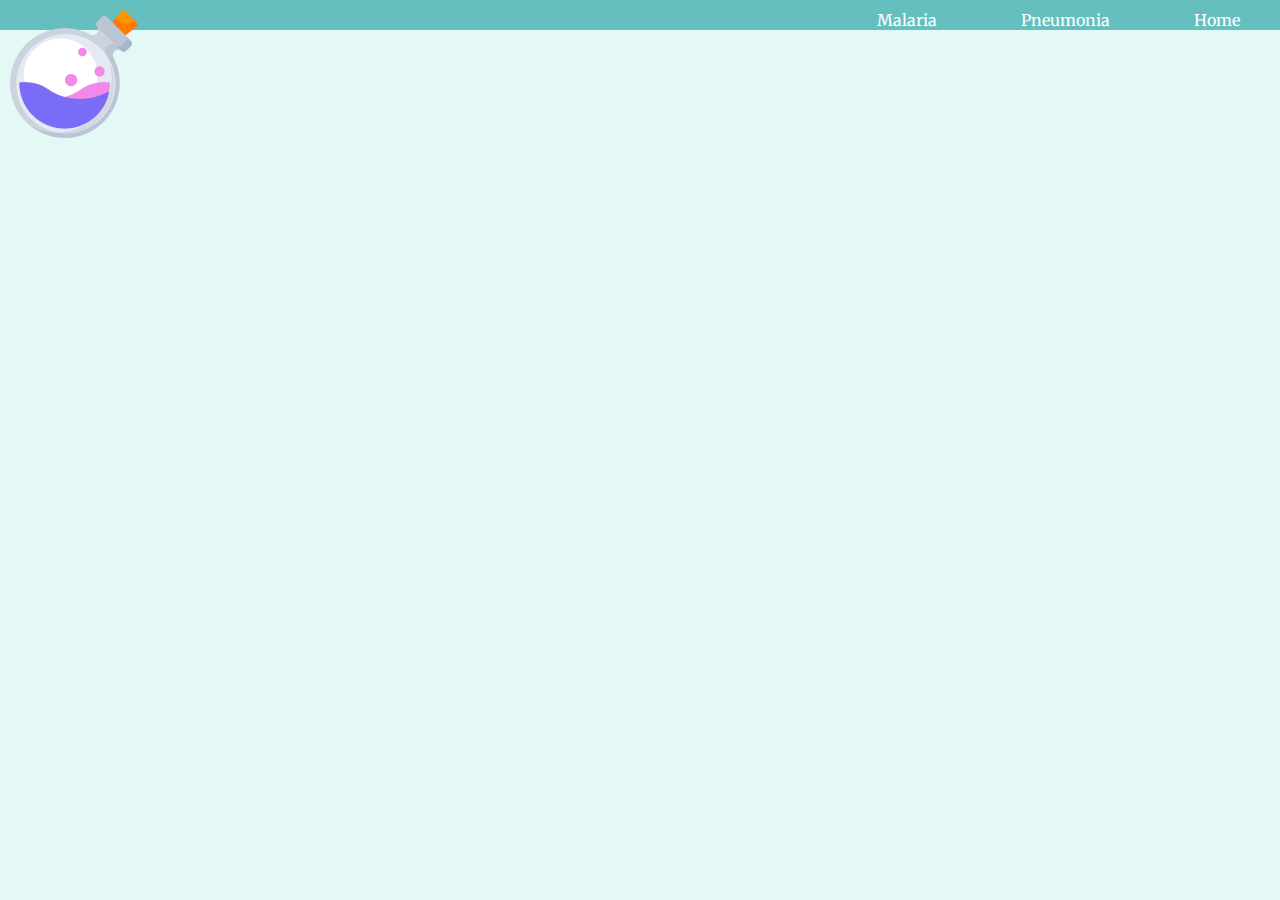
==== diseasePrediction.html @ fcb8304d "Add files via upload" ====
<!DOCTYPE html>
<html lang="en" dir="ltr">
  <head>
    <meta charset="utf-8">
    <title>diseasePrediction</title>
    <link rel="stylesheet" href="css/styles.css">
    <link rel="icon" href="logo.ico">
    <link rel="preconnect" href="https://fonts.googleapis.com">
    <link rel="preconnect" href="https://fonts.gstatic.com" crossorigin>
    <link href="https://fonts.googleapis.com/css2?family=Merriweather&family=Montserrat&family=Sacramento&display=swap" rel="stylesheet">
  </head>
  <div class="header">
    <img class="logo" src="images/elixir.png" alt="logo">
    <a class="headLink" href="Malaria.html">Malaria</a>
    <a class="headLink" href="pneumonia.html">Pneumonia</a>
    <a class="headLink" href="index.html">Home</a>
  </div>
  <body>

  </body>
</html>
---- css/styles.css ----
body{
  margin: 0;
  font-family: 'Merriweather',serif;
  background-color: #E4F9F5;
  text-align: center;
}
.logo{
  width: 10%;
  float:left;
  margin-right: 15px;
  margin-left: 10px;
}
.logo2{
  width: 6%;
  float:left;
}
.header{
  background-color: #66BFBF;
  position: relative;
  padding-top:10px;
  text-align: right;

}
.sub{
  margin:0;
  font-family: 'Montserrat',sans-serif;
  color: #11999E;
}
h1{
  font-family: 'Sacramento',cursive;
  color: #66BFBF;
  margin: 0;
  font-size: 2.5rem;
}
.headLink{
  color: white;
  text-decoration: none;
  padding:10px 40px 20px 40px;
}

.mosquito{
  width: 20%;
  border-radius: 50%;
  margin-top:20px;
  margin-bottom: 20px;
}
.btn {
  background: #11cdd4;
  background-image: -webkit-linear-gradient(top, #11cdd4,  #11999e);
  background-image: -moz-linear-gradient(top, #11cdd4,  #11999e);
  background-image: -ms-linear-gradient(top, #11cdd4,  #11999e);
  background-image: -o-linear-gradient(top, #11cdd4,  #11999e);
  background-image: linear-gradient(to bottom, #11cdd4,  #11999e);
  -webkit-border-radius: 8;
  -moz-border-radius: 8;
  border-radius: 8px;
  font-family: Arial;
  color: #ffffff;
  font-size: 15px;
  padding: 5px 5px 5px 5px;
  text-decoration: none;
  margin: 10px 0 10px 0;
}
.btn:hover {
  background: #30e3cb;
  background-image: -webkit-linear-gradient(top, #30e3cb, #2bc4ad);
  background-image: -moz-linear-gradient(top, #30e3cb, #2bc4ad);
  background-image: -ms-linear-gradient(top, #30e3cb, #2bc4ad);
  background-image: -o-linear-gradient(top, #30e3cb, #2bc4ad);
  background-image: linear-gradient(to bottom, #30e3cb, #2bc4ad);
  text-decoration: none;
}
.MalariaHead{
font-family: 'Merriweather',serif;
margin-top: 15px;
color: #11999E;
font-weight: normal;
}
.main{
  text-align: center;
  position: relative;
}
.btn1 {
  background: #11cdd4;
  background-image: -webkit-linear-gradient(top, #11cdd4,  #11999e);
  background-image: -moz-linear-gradient(top, #11cdd4,  #11999e);
  background-image: -ms-linear-gradient(top, #11cdd4,  #11999e);
  background-image: -o-linear-gradient(top, #11cdd4,  #11999e);
  background-image: linear-gradient(to bottom, #11cdd4,  #11999e);
  -webkit-border-radius: 0;
  -moz-border-radius: 0;
  border-radius: 0px;
  font-family: Arial;
  color: #ffffff;
  font-size: 15px;
  padding: 5px 5px 5px 5px;
  text-decoration: none;
  margin: 10px 0 10px 0;
}
.btn1:hover {
  background: #30e3cb;
  background-image: -webkit-linear-gradient(top, #30e3cb, #2bc4ad);
  background-image: -moz-linear-gradient(top, #30e3cb, #2bc4ad);
  background-image: -ms-linear-gradient(top, #30e3cb, #2bc4ad);
  background-image: -o-linear-gradient(top, #30e3cb, #2bc4ad);
  background-image: linear-gradient(to bottom, #30e3cb, #2bc4ad);
  text-decoration: none;
}
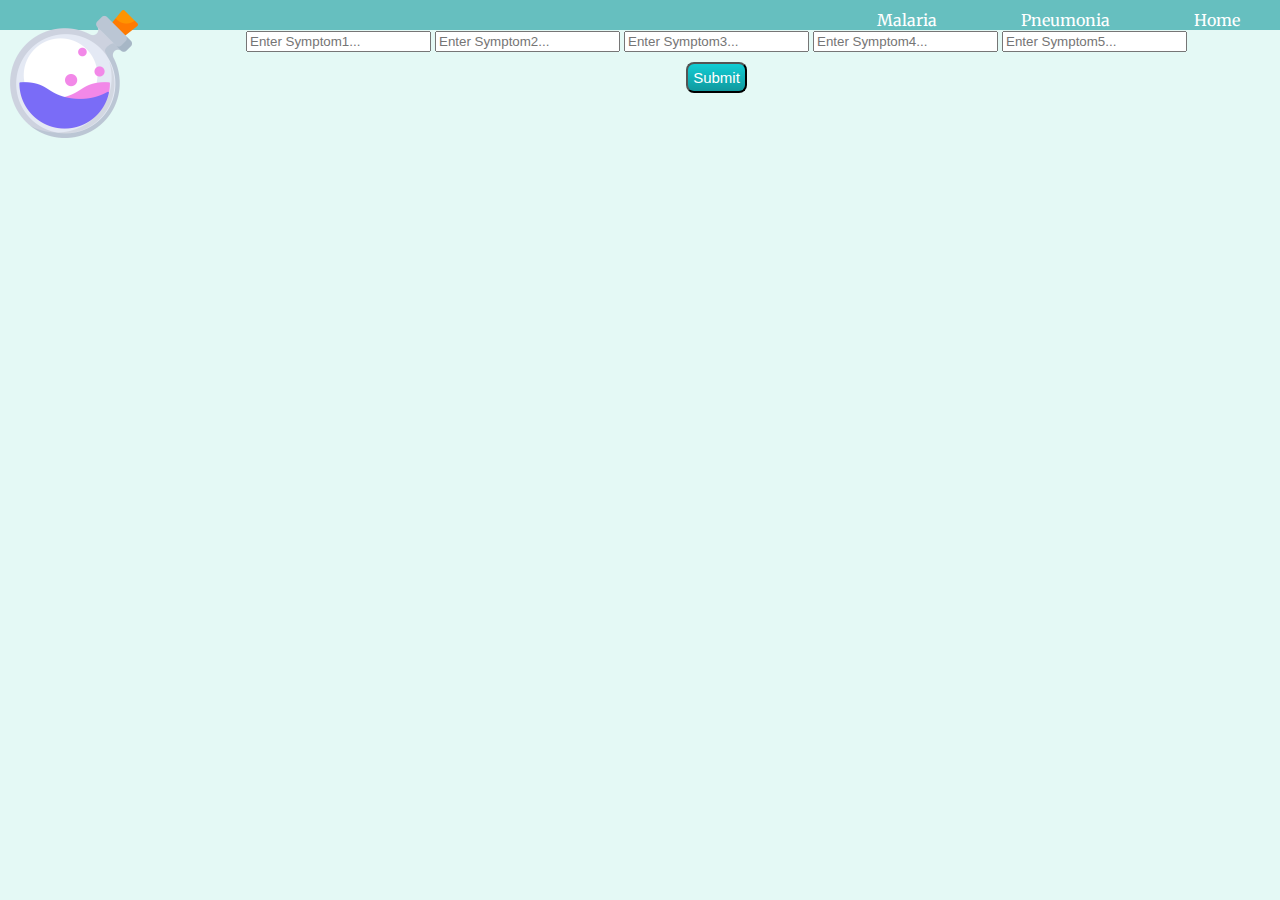
==== commit 9ecb02ea: "Update diseasePrediction.html" ====
--- a/diseasePrediction.html
+++ b/diseasePrediction.html
@@ -3,19 +3,714 @@
   <head>
     <meta charset="utf-8">
     <title>diseasePrediction</title>
+    <link href="https://cdn.jsdelivr.net/npm/bootstrap@5.1.3/dist/css/bootstrap.min.css" rel="stylesheet" integrity="sha384-1BmE4kWBq78iYhFldvKuhfTAU6auU8tT94WrHftjDbrCEXSU1oBoqyl2QvZ6jIW3" crossorigin="anonymous">
+  <script src="https://cdn.jsdelivr.net/npm/bootstrap@5.1.3/dist/js/bootstrap.bundle.min.js" integrity="sha384-ka7Sk0Gln4gmtz2MlQnikT1wXgYsOg+OMhuP+IlRH9sENBO0LRn5q+8nbTov4+1p" crossorigin="anonymous"></script>
     <link rel="stylesheet" href="css/styles.css">
     <link rel="icon" href="logo.ico">
     <link rel="preconnect" href="https://fonts.googleapis.com">
     <link rel="preconnect" href="https://fonts.gstatic.com" crossorigin>
     <link href="https://fonts.googleapis.com/css2?family=Merriweather&family=Montserrat&family=Sacramento&display=swap" rel="stylesheet">
   </head>
-  <div class="header">
-    <img class="logo" src="images/elixir.png" alt="logo">
-    <a class="headLink" href="Malaria.html">Malaria</a>
-    <a class="headLink" href="pneumonia.html">Pneumonia</a>
-    <a class="headLink" href="index.html">Home</a>
-  </div>
+
   <body>
+    <div class="header">
+      <img class="logo" src="images/elixir.png" alt="logo">
+      <a class="headLink" href="Malaria.html">Malaria</a>
+      <a class="headLink" href="pneumonia.html">Pneumonia</a>
+      <a class="headLink" href="index.html">Home</a>
+    </div>
+    <div class="dropdown">
+<!-- <label for="Symptom1" class="form-label">Enter Your Symptoms</label> -->
+<input class="form-control" list="datalistOptions" id="exampleDataList" placeholder="Enter Symptom1...">
+<datalist id="datalistOptions">
+  <option value = "itching">
+ <option value = "skin_rash">
+ <option value = "nodal_skin_eruptions">
+ <option value = "continuous_sneezing">
+ <option value = "shivering">
+ <option value = "chills">
+ <option value = "joint_pain">
+ <option value = "stomach_pain">
+ <option value = "acidity">
+ <option value = "ulcers_on_tongue">
+ <option value = "muscle_wasting">
+ <option value = "vomiting">
+ <option value = "burning_micturition">
+ <option value = "spotting_ urination">
+ <option value = "fatigue">
+ <option value = "weight_gain">
+ <option value = "anxiety">
+ <option value = "cold_hands_and_feets">
+ <option value = "mood_swings">
+ <option value = "weight_loss">
+ <option value = "restlessness">
+ <option value = "lethargy">
+ <option value = "patches_in_throat">
+ <option value = "irregular_sugar_level">
+ <option value = "cough">
+ <option value = "high_fever">
+ <option value = "sunken_eyes">
+ <option value = "breathlessness">
+ <option value = "sweating">
+ <option value = "dehydration">
+ <option value = "indigestion">
+ <option value = "headache">
+ <option value = "yellowish_skin">
+ <option value = "dark_urine">
+ <option value = "nausea">
+ <option value = "loss_of_appetite">
+ <option value = "pain_behind_the_eyes">
+ <option value = "back_pain">
+ <option value = "constipation">
+ <option value = "abdominal_pain">
+ <option value = "diarrhoea">
+ <option value = "mild_fever">
+ <option value = "yellow_urine">
+ <option value = "yellowing_of_eyes">
+ <option value = "acute_liver_failure">
+ <option value = "fluid_overload">
+ <option value = "swelling_of_stomach">
+ <option value = "swelled_lymph_nodes">
+ <option value = "malaise">
+ <option value = "blurred_and_distorted_vision">
+ <option value = "phlegm">
+ <option value = "throat_irritation">
+ <option value = "redness_of_eyes">
+ <option value = "sinus_pressure">
+ <option value = "runny_nose">
+ <option value = "congestion">
+ <option value = "chest_pain">
+ <option value = "weakness_in_limbs">
+ <option value = "fast_heart_rate">
+ <option value = "pain_during_bowel_movements">
+ <option value = "pain_in_anal_region">
+ <option value = "bloody_stool">
+ <option value = "irritation_in_anus">
+ <option value = "neck_pain">
+ <option value = "dizziness">
+ <option value = "cramps">
+ <option value = "bruising">
+ <option value = "obesity">
+ <option value = "swollen_legs">
+ <option value = "swollen_blood_vessels">
+ <option value = "puffy_face_and_eyes">
+ <option value = "enlarged_thyroid">
+ <option value = "brittle_nails">
+ <option value = "swollen_extremeties">
+ <option value = "excessive_hunger">
+ <option value = "extra_marital_contacts">
+ <option value = "drying_and_tingling_lips">
+ <option value = "slurred_speech">
+ <option value = "knee_pain">
+ <option value = "hip_joint_pain">
+ <option value = "muscle_weakness">
+ <option value = "stiff_neck">
+ <option value = "swelling_joints">
+ <option value = "movement_stiffness">
+ <option value = "spinning_movements">
+ <option value = "loss_of_balance">
+ <option value = "unsteadiness">
+ <option value = "weakness_of_one_body_side">
+ <option value = "loss_of_smell">
+ <option value = "bladder_discomfort">
+ <option value = "foul_smell_of urine">
+ <option value = "continuous_feel_of_urine">
+ <option value = "passage_of_gases">
+ <option value = "internal_itching">
+ <option value = "toxic_look_(typhos)">
+ <option value = "depression">
+ <option value = "irritability">
+ <option value = "muscle_pain">
+ <option value = "altered_sensorium">
+ <option value = "red_spots_over_body">
+ <option value = "belly_pain">
+ <option value = "abnormal_menstruation">
+ <option value = "dischromic _patches">
+ <option value = "watering_from_eyes">
+ <option value = "increased_appetite">
+ <option value = "polyuria">
+ <option value = "family_history">
+ <option value = "mucoid_sputum">
+ <option value = "rusty_sputum">
+ <option value = "lack_of_concentration">
+ <option value = "visual_disturbances">
+ <option value = "receiving_blood_transfusion">
+ <option value = "receiving_unsterile_injections">
+ <option value = "coma">
+ <option value = "stomach_bleeding">
+ <option value = "distention_of_abdomen">
+ <option value = "history_of_alcohol_consumption">
+ <option value = "fluid_overload">
+ <option value = "blood_in_sputum">
+ <option value = "prominent_veins_on_calf">
+ <option value = "palpitations">
+ <option value = "painful_walking">
+ <option value = "pus_filled_pimples">
+ <option value = "blackheads">
+ <option value = "scurring">
+ <option value = "skin_peeling">
+ <option value = "silver_like_dusting">
+ <option value = "small_dents_in_nails">
+ <option value = "inflammatory_nails">
+ <option value = "blister">
+ <option value = "red_sore_around_nose">
+ <option value = "yellow_crust_ooze">
+ <option value = "prognosis">
 
+</datalist>
+<!-- <label for="Symptom2" class="form-label">Enter Your Symptoms</label> -->
+<input class="form-control" list="datalistOptions" id="exampleDataList" placeholder="Enter Symptom2...">
+<datalist id="datalistOptions">
+  <option value = "itching">
+  <option value = "skin_rash">
+  <option value = "nodal_skin_eruptions">
+  <option value = "continuous_sneezing">
+  <option value = "shivering">
+  <option value = "chills">
+  <option value = "joint_pain">
+  <option value = "stomach_pain">
+  <option value = "acidity">
+  <option value = "ulcers_on_tongue">
+  <option value = "muscle_wasting">
+  <option value = "vomiting">
+  <option value = "burning_micturition">
+  <option value = "spotting_ urination">
+  <option value = "fatigue">
+  <option value = "weight_gain">
+  <option value = "anxiety">
+  <option value = "cold_hands_and_feets">
+  <option value = "mood_swings">
+  <option value = "weight_loss">
+  <option value = "restlessness">
+  <option value = "lethargy">
+  <option value = "patches_in_throat">
+  <option value = "irregular_sugar_level">
+  <option value = "cough">
+  <option value = "high_fever">
+  <option value = "sunken_eyes">
+  <option value = "breathlessness">
+  <option value = "sweating">
+  <option value = "dehydration">
+  <option value = "indigestion">
+  <option value = "headache">
+  <option value = "yellowish_skin">
+  <option value = "dark_urine">
+  <option value = "nausea">
+  <option value = "loss_of_appetite">
+  <option value = "pain_behind_the_eyes">
+  <option value = "back_pain">
+  <option value = "constipation">
+  <option value = "abdominal_pain">
+  <option value = "diarrhoea">
+  <option value = "mild_fever">
+  <option value = "yellow_urine">
+  <option value = "yellowing_of_eyes">
+  <option value = "acute_liver_failure">
+  <option value = "fluid_overload">
+  <option value = "swelling_of_stomach">
+  <option value = "swelled_lymph_nodes">
+  <option value = "malaise">
+  <option value = "blurred_and_distorted_vision">
+  <option value = "phlegm">
+  <option value = "throat_irritation">
+  <option value = "redness_of_eyes">
+  <option value = "sinus_pressure">
+  <option value = "runny_nose">
+  <option value = "congestion">
+  <option value = "chest_pain">
+  <option value = "weakness_in_limbs">
+  <option value = "fast_heart_rate">
+  <option value = "pain_during_bowel_movements">
+  <option value = "pain_in_anal_region">
+  <option value = "bloody_stool">
+  <option value = "irritation_in_anus">
+  <option value = "neck_pain">
+  <option value = "dizziness">
+  <option value = "cramps">
+  <option value = "bruising">
+  <option value = "obesity">
+  <option value = "swollen_legs">
+  <option value = "swollen_blood_vessels">
+  <option value = "puffy_face_and_eyes">
+  <option value = "enlarged_thyroid">
+  <option value = "brittle_nails">
+  <option value = "swollen_extremeties">
+  <option value = "excessive_hunger">
+  <option value = "extra_marital_contacts">
+  <option value = "drying_and_tingling_lips">
+  <option value = "slurred_speech">
+  <option value = "knee_pain">
+  <option value = "hip_joint_pain">
+  <option value = "muscle_weakness">
+  <option value = "stiff_neck">
+  <option value = "swelling_joints">
+  <option value = "movement_stiffness">
+  <option value = "spinning_movements">
+  <option value = "loss_of_balance">
+  <option value = "unsteadiness">
+  <option value = "weakness_of_one_body_side">
+  <option value = "loss_of_smell">
+  <option value = "bladder_discomfort">
+  <option value = "foul_smell_of urine">
+  <option value = "continuous_feel_of_urine">
+  <option value = "passage_of_gases">
+  <option value = "internal_itching">
+  <option value = "toxic_look_(typhos)">
+  <option value = "depression">
+  <option value = "irritability">
+  <option value = "muscle_pain">
+  <option value = "altered_sensorium">
+  <option value = "red_spots_over_body">
+  <option value = "belly_pain">
+  <option value = "abnormal_menstruation">
+  <option value = "dischromic _patches">
+  <option value = "watering_from_eyes">
+  <option value = "increased_appetite">
+  <option value = "polyuria">
+  <option value = "family_history">
+  <option value = "mucoid_sputum">
+  <option value = "rusty_sputum">
+  <option value = "lack_of_concentration">
+  <option value = "visual_disturbances">
+  <option value = "receiving_blood_transfusion">
+  <option value = "receiving_unsterile_injections">
+  <option value = "coma">
+  <option value = "stomach_bleeding">
+  <option value = "distention_of_abdomen">
+  <option value = "history_of_alcohol_consumption">
+  <option value = "fluid_overload">
+  <option value = "blood_in_sputum">
+  <option value = "prominent_veins_on_calf">
+  <option value = "palpitations">
+  <option value = "painful_walking">
+  <option value = "pus_filled_pimples">
+  <option value = "blackheads">
+  <option value = "scurring">
+  <option value = "skin_peeling">
+  <option value = "silver_like_dusting">
+  <option value = "small_dents_in_nails">
+  <option value = "inflammatory_nails">
+  <option value = "blister">
+  <option value = "red_sore_around_nose">
+  <option value = "yellow_crust_ooze">
+  <option value = "prognosis">
+
+</datalist>
+<!-- <label for="Symptom3" class="form-label">Enter Your Symptoms</label> -->
+<input class="form-control" list="datalistOptions" id="exampleDataList" placeholder="Enter Symptom3...">
+<datalist id="datalistOptions">
+  <option value = "itching">
+  <option value = "skin_rash">
+  <option value = "nodal_skin_eruptions">
+  <option value = "continuous_sneezing">
+  <option value = "shivering">
+  <option value = "chills">
+  <option value = "joint_pain">
+  <option value = "stomach_pain">
+  <option value = "acidity">
+  <option value = "ulcers_on_tongue">
+  <option value = "muscle_wasting">
+  <option value = "vomiting">
+  <option value = "burning_micturition">
+  <option value = "spotting_ urination">
+  <option value = "fatigue">
+  <option value = "weight_gain">
+  <option value = "anxiety">
+  <option value = "cold_hands_and_feets">
+  <option value = "mood_swings">
+  <option value = "weight_loss">
+  <option value = "restlessness">
+  <option value = "lethargy">
+  <option value = "patches_in_throat">
+  <option value = "irregular_sugar_level">
+  <option value = "cough">
+  <option value = "high_fever">
+  <option value = "sunken_eyes">
+  <option value = "breathlessness">
+  <option value = "sweating">
+  <option value = "dehydration">
+  <option value = "indigestion">
+  <option value = "headache">
+  <option value = "yellowish_skin">
+  <option value = "dark_urine">
+  <option value = "nausea">
+  <option value = "loss_of_appetite">
+  <option value = "pain_behind_the_eyes">
+  <option value = "back_pain">
+  <option value = "constipation">
+  <option value = "abdominal_pain">
+  <option value = "diarrhoea">
+  <option value = "mild_fever">
+  <option value = "yellow_urine">
+  <option value = "yellowing_of_eyes">
+  <option value = "acute_liver_failure">
+  <option value = "fluid_overload">
+  <option value = "swelling_of_stomach">
+  <option value = "swelled_lymph_nodes">
+  <option value = "malaise">
+  <option value = "blurred_and_distorted_vision">
+  <option value = "phlegm">
+  <option value = "throat_irritation">
+  <option value = "redness_of_eyes">
+  <option value = "sinus_pressure">
+  <option value = "runny_nose">
+  <option value = "congestion">
+  <option value = "chest_pain">
+  <option value = "weakness_in_limbs">
+  <option value = "fast_heart_rate">
+  <option value = "pain_during_bowel_movements">
+  <option value = "pain_in_anal_region">
+  <option value = "bloody_stool">
+  <option value = "irritation_in_anus">
+  <option value = "neck_pain">
+  <option value = "dizziness">
+  <option value = "cramps">
+  <option value = "bruising">
+  <option value = "obesity">
+  <option value = "swollen_legs">
+  <option value = "swollen_blood_vessels">
+  <option value = "puffy_face_and_eyes">
+  <option value = "enlarged_thyroid">
+  <option value = "brittle_nails">
+  <option value = "swollen_extremeties">
+  <option value = "excessive_hunger">
+  <option value = "extra_marital_contacts">
+  <option value = "drying_and_tingling_lips">
+  <option value = "slurred_speech">
+  <option value = "knee_pain">
+  <option value = "hip_joint_pain">
+  <option value = "muscle_weakness">
+  <option value = "stiff_neck">
+  <option value = "swelling_joints">
+  <option value = "movement_stiffness">
+  <option value = "spinning_movements">
+  <option value = "loss_of_balance">
+  <option value = "unsteadiness">
+  <option value = "weakness_of_one_body_side">
+  <option value = "loss_of_smell">
+  <option value = "bladder_discomfort">
+  <option value = "foul_smell_of urine">
+  <option value = "continuous_feel_of_urine">
+  <option value = "passage_of_gases">
+  <option value = "internal_itching">
+  <option value = "toxic_look_(typhos)">
+  <option value = "depression">
+  <option value = "irritability">
+  <option value = "muscle_pain">
+  <option value = "altered_sensorium">
+  <option value = "red_spots_over_body">
+  <option value = "belly_pain">
+  <option value = "abnormal_menstruation">
+  <option value = "dischromic _patches">
+  <option value = "watering_from_eyes">
+  <option value = "increased_appetite">
+  <option value = "polyuria">
+  <option value = "family_history">
+  <option value = "mucoid_sputum">
+  <option value = "rusty_sputum">
+  <option value = "lack_of_concentration">
+  <option value = "visual_disturbances">
+  <option value = "receiving_blood_transfusion">
+  <option value = "receiving_unsterile_injections">
+  <option value = "coma">
+  <option value = "stomach_bleeding">
+  <option value = "distention_of_abdomen">
+  <option value = "history_of_alcohol_consumption">
+  <option value = "fluid_overload">
+  <option value = "blood_in_sputum">
+  <option value = "prominent_veins_on_calf">
+  <option value = "palpitations">
+  <option value = "painful_walking">
+  <option value = "pus_filled_pimples">
+  <option value = "blackheads">
+  <option value = "scurring">
+  <option value = "skin_peeling">
+  <option value = "silver_like_dusting">
+  <option value = "small_dents_in_nails">
+  <option value = "inflammatory_nails">
+  <option value = "blister">
+  <option value = "red_sore_around_nose">
+  <option value = "yellow_crust_ooze">
+  <option value = "prognosis">
+</datalist>
+<!-- <label for="Symptom4" class="form-label">Enter Your Symptoms</label> -->
+<input class="form-control" list="datalistOptions" id="exampleDataList" placeholder="Enter Symptom4...">
+<datalist id="datalistOptions">
+  <option value = "itching">
+<option value = "skin_rash">
+<option value = "nodal_skin_eruptions">
+<option value = "continuous_sneezing">
+<option value = "shivering">
+<option value = "chills">
+<option value = "joint_pain">
+<option value = "stomach_pain">
+<option value = "acidity">
+<option value = "ulcers_on_tongue">
+<option value = "muscle_wasting">
+<option value = "vomiting">
+<option value = "burning_micturition">
+<option value = "spotting_ urination">
+<option value = "fatigue">
+<option value = "weight_gain">
+<option value = "anxiety">
+<option value = "cold_hands_and_feets">
+<option value = "mood_swings">
+<option value = "weight_loss">
+<option value = "restlessness">
+<option value = "lethargy">
+<option value = "patches_in_throat">
+<option value = "irregular_sugar_level">
+<option value = "cough">
+<option value = "high_fever">
+<option value = "sunken_eyes">
+<option value = "breathlessness">
+<option value = "sweating">
+<option value = "dehydration">
+<option value = "indigestion">
+<option value = "headache">
+<option value = "yellowish_skin">
+<option value = "dark_urine">
+<option value = "nausea">
+<option value = "loss_of_appetite">
+<option value = "pain_behind_the_eyes">
+<option value = "back_pain">
+<option value = "constipation">
+<option value = "abdominal_pain">
+<option value = "diarrhoea">
+<option value = "mild_fever">
+<option value = "yellow_urine">
+<option value = "yellowing_of_eyes">
+<option value = "acute_liver_failure">
+<option value = "fluid_overload">
+<option value = "swelling_of_stomach">
+<option value = "swelled_lymph_nodes">
+<option value = "malaise">
+<option value = "blurred_and_distorted_vision">
+<option value = "phlegm">
+<option value = "throat_irritation">
+<option value = "redness_of_eyes">
+<option value = "sinus_pressure">
+<option value = "runny_nose">
+<option value = "congestion">
+<option value = "chest_pain">
+<option value = "weakness_in_limbs">
+<option value = "fast_heart_rate">
+<option value = "pain_during_bowel_movements">
+<option value = "pain_in_anal_region">
+<option value = "bloody_stool">
+<option value = "irritation_in_anus">
+<option value = "neck_pain">
+<option value = "dizziness">
+<option value = "cramps">
+<option value = "bruising">
+<option value = "obesity">
+<option value = "swollen_legs">
+<option value = "swollen_blood_vessels">
+<option value = "puffy_face_and_eyes">
+<option value = "enlarged_thyroid">
+<option value = "brittle_nails">
+<option value = "swollen_extremeties">
+<option value = "excessive_hunger">
+<option value = "extra_marital_contacts">
+<option value = "drying_and_tingling_lips">
+<option value = "slurred_speech">
+<option value = "knee_pain">
+<option value = "hip_joint_pain">
+<option value = "muscle_weakness">
+<option value = "stiff_neck">
+<option value = "swelling_joints">
+<option value = "movement_stiffness">
+<option value = "spinning_movements">
+<option value = "loss_of_balance">
+<option value = "unsteadiness">
+<option value = "weakness_of_one_body_side">
+<option value = "loss_of_smell">
+<option value = "bladder_discomfort">
+<option value = "foul_smell_of urine">
+<option value = "continuous_feel_of_urine">
+<option value = "passage_of_gases">
+<option value = "internal_itching">
+<option value = "toxic_look_(typhos)">
+<option value = "depression">
+<option value = "irritability">
+<option value = "muscle_pain">
+<option value = "altered_sensorium">
+<option value = "red_spots_over_body">
+<option value = "belly_pain">
+<option value = "abnormal_menstruation">
+<option value = "dischromic _patches">
+<option value = "watering_from_eyes">
+<option value = "increased_appetite">
+<option value = "polyuria">
+<option value = "family_history">
+<option value = "mucoid_sputum">
+<option value = "rusty_sputum">
+<option value = "lack_of_concentration">
+<option value = "visual_disturbances">
+<option value = "receiving_blood_transfusion">
+<option value = "receiving_unsterile_injections">
+<option value = "coma">
+<option value = "stomach_bleeding">
+<option value = "distention_of_abdomen">
+<option value = "history_of_alcohol_consumption">
+<option value = "fluid_overload">
+<option value = "blood_in_sputum">
+<option value = "prominent_veins_on_calf">
+<option value = "palpitations">
+<option value = "painful_walking">
+<option value = "pus_filled_pimples">
+<option value = "blackheads">
+<option value = "scurring">
+<option value = "skin_peeling">
+<option value = "silver_like_dusting">
+<option value = "small_dents_in_nails">
+<option value = "inflammatory_nails">
+<option value = "blister">
+<option value = "red_sore_around_nose">
+<option value = "yellow_crust_ooze">
+<option value = "prognosis">
+
+</datalist>
+<!-- <label for="Symptom5" class="form-label">Enter Your Symptoms</label> -->
+<input class="form-control" list="datalistOptions" id="exampleDataList" placeholder="Enter Symptom5...">
+<datalist id="datalistOptions">
+  <option value = "itching">
+  <option value = "skin_rash">
+  <option value = "nodal_skin_eruptions">
+  <option value = "continuous_sneezing">
+  <option value = "shivering">
+  <option value = "chills">
+  <option value = "joint_pain">
+  <option value = "stomach_pain">
+  <option value = "acidity">
+  <option value = "ulcers_on_tongue">
+  <option value = "muscle_wasting">
+  <option value = "vomiting">
+  <option value = "burning_micturition">
+  <option value = "spotting_ urination">
+  <option value = "fatigue">
+  <option value = "weight_gain">
+  <option value = "anxiety">
+  <option value = "cold_hands_and_feets">
+  <option value = "mood_swings">
+  <option value = "weight_loss">
+  <option value = "restlessness">
+  <option value = "lethargy">
+  <option value = "patches_in_throat">
+  <option value = "irregular_sugar_level">
+  <option value = "cough">
+  <option value = "high_fever">
+  <option value = "sunken_eyes">
+  <option value = "breathlessness">
+  <option value = "sweating">
+  <option value = "dehydration">
+  <option value = "indigestion">
+  <option value = "headache">
+  <option value = "yellowish_skin">
+  <option value = "dark_urine">
+  <option value = "nausea">
+  <option value = "loss_of_appetite">
+  <option value = "pain_behind_the_eyes">
+  <option value = "back_pain">
+  <option value = "constipation">
+  <option value = "abdominal_pain">
+  <option value = "diarrhoea">
+  <option value = "mild_fever">
+  <option value = "yellow_urine">
+  <option value = "yellowing_of_eyes">
+  <option value = "acute_liver_failure">
+  <option value = "fluid_overload">
+  <option value = "swelling_of_stomach">
+  <option value = "swelled_lymph_nodes">
+  <option value = "malaise">
+  <option value = "blurred_and_distorted_vision">
+  <option value = "phlegm">
+  <option value = "throat_irritation">
+  <option value = "redness_of_eyes">
+  <option value = "sinus_pressure">
+  <option value = "runny_nose">
+  <option value = "congestion">
+  <option value = "chest_pain">
+  <option value = "weakness_in_limbs">
+  <option value = "fast_heart_rate">
+  <option value = "pain_during_bowel_movements">
+  <option value = "pain_in_anal_region">
+  <option value = "bloody_stool">
+  <option value = "irritation_in_anus">
+  <option value = "neck_pain">
+  <option value = "dizziness">
+  <option value = "cramps">
+  <option value = "bruising">
+  <option value = "obesity">
+  <option value = "swollen_legs">
+  <option value = "swollen_blood_vessels">
+  <option value = "puffy_face_and_eyes">
+  <option value = "enlarged_thyroid">
+  <option value = "brittle_nails">
+  <option value = "swollen_extremeties">
+  <option value = "excessive_hunger">
+  <option value = "extra_marital_contacts">
+  <option value = "drying_and_tingling_lips">
+  <option value = "slurred_speech">
+  <option value = "knee_pain">
+  <option value = "hip_joint_pain">
+  <option value = "muscle_weakness">
+  <option value = "stiff_neck">
+  <option value = "swelling_joints">
+  <option value = "movement_stiffness">
+  <option value = "spinning_movements">
+  <option value = "loss_of_balance">
+  <option value = "unsteadiness">
+  <option value = "weakness_of_one_body_side">
+  <option value = "loss_of_smell">
+  <option value = "bladder_discomfort">
+  <option value = "foul_smell_of urine">
+  <option value = "continuous_feel_of_urine">
+  <option value = "passage_of_gases">
+  <option value = "internal_itching">
+  <option value = "toxic_look_(typhos)">
+  <option value = "depression">
+  <option value = "irritability">
+  <option value = "muscle_pain">
+  <option value = "altered_sensorium">
+  <option value = "red_spots_over_body">
+  <option value = "belly_pain">
+  <option value = "abnormal_menstruation">
+  <option value = "dischromic _patches">
+  <option value = "watering_from_eyes">
+  <option value = "increased_appetite">
+  <option value = "polyuria">
+  <option value = "family_history">
+  <option value = "mucoid_sputum">
+  <option value = "rusty_sputum">
+  <option value = "lack_of_concentration">
+  <option value = "visual_disturbances">
+  <option value = "receiving_blood_transfusion">
+  <option value = "receiving_unsterile_injections">
+  <option value = "coma">
+  <option value = "stomach_bleeding">
+  <option value = "distention_of_abdomen">
+  <option value = "history_of_alcohol_consumption">
+  <option value = "fluid_overload">
+  <option value = "blood_in_sputum">
+  <option value = "prominent_veins_on_calf">
+  <option value = "palpitations">
+  <option value = "painful_walking">
+  <option value = "pus_filled_pimples">
+  <option value = "blackheads">
+  <option value = "scurring">
+  <option value = "skin_peeling">
+  <option value = "silver_like_dusting">
+  <option value = "small_dents_in_nails">
+  <option value = "inflammatory_nails">
+  <option value = "blister">
+  <option value = "red_sore_around_nose">
+  <option value = "yellow_crust_ooze">
+  <option value = "prognosis">
+
+</datalist>
+
+    </div>
+    <button type="button" class="btn btn-outline-success">Submit</button>
   </body>
 </html>
